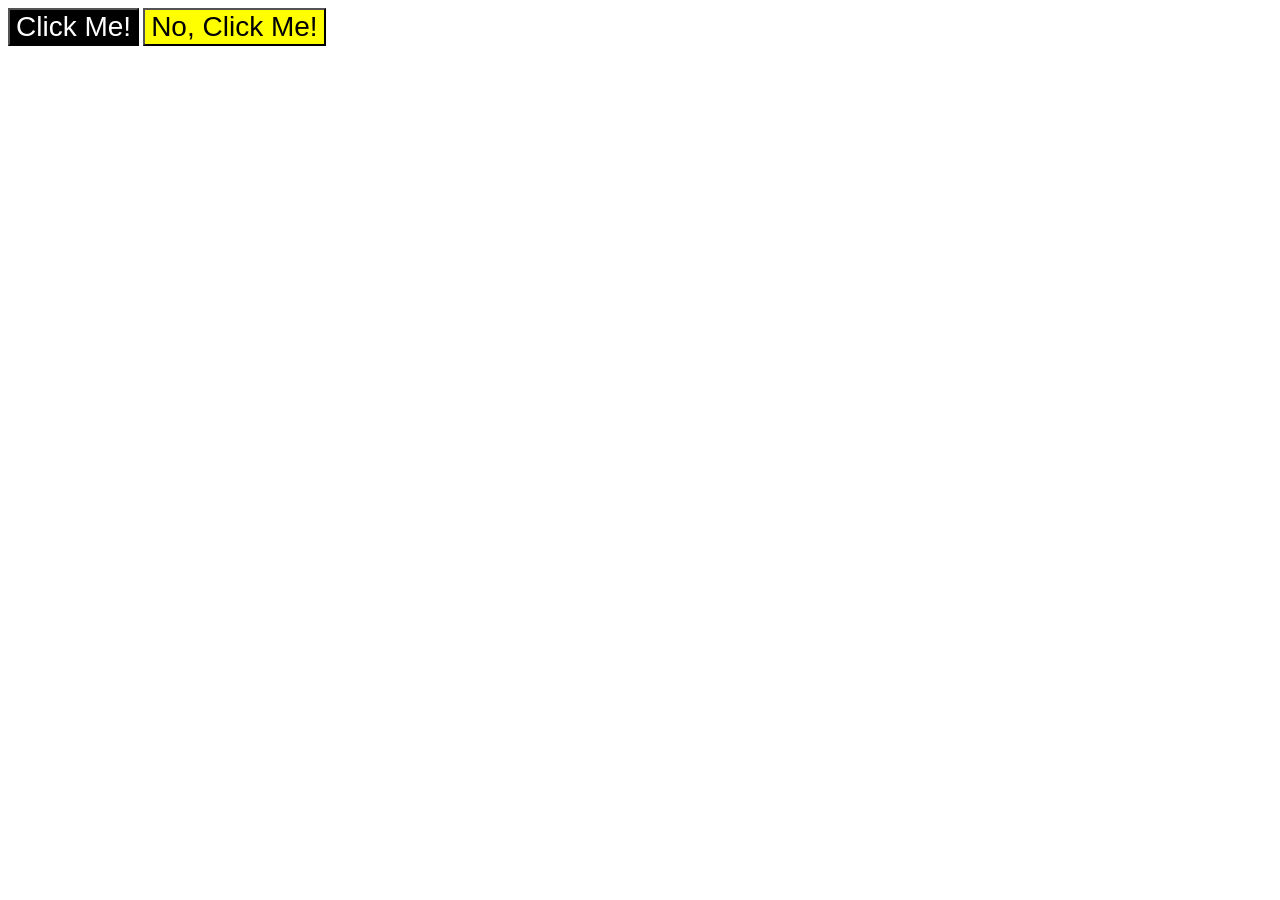
==== foundations/intro-to-css/03-grouping-selectors/index.html @ ee0512fe "Add classes and IDs, style elements per exercise" ====
<!DOCTYPE html>
<html lang="en">
  <head>
    <meta charset="UTF-8">
    <meta http-equiv="X-UA-Compatible" content="IE=edge">
    <meta name="viewport" content="width=device-width, initial-scale=1.0">
    <title>Grouping Selectors</title>
    <link rel="stylesheet" href="style.css">
  </head>
  <body>
    <button class="interior">Click Me!</button>
    <button class="fashion">No, Click Me!</button>
  </body>
</html>
---- foundations/intro-to-css/03-grouping-selectors/style.css ----
/* Add CSS Styling */
.interior, .fashion {
    font-size: 28px;
    font-family: Helvetica, "Times New Roman", sans-serif;
}

.interior {
    background-color: black;
    color: white;
}

.fashion {
   background-color: yellow; 
}
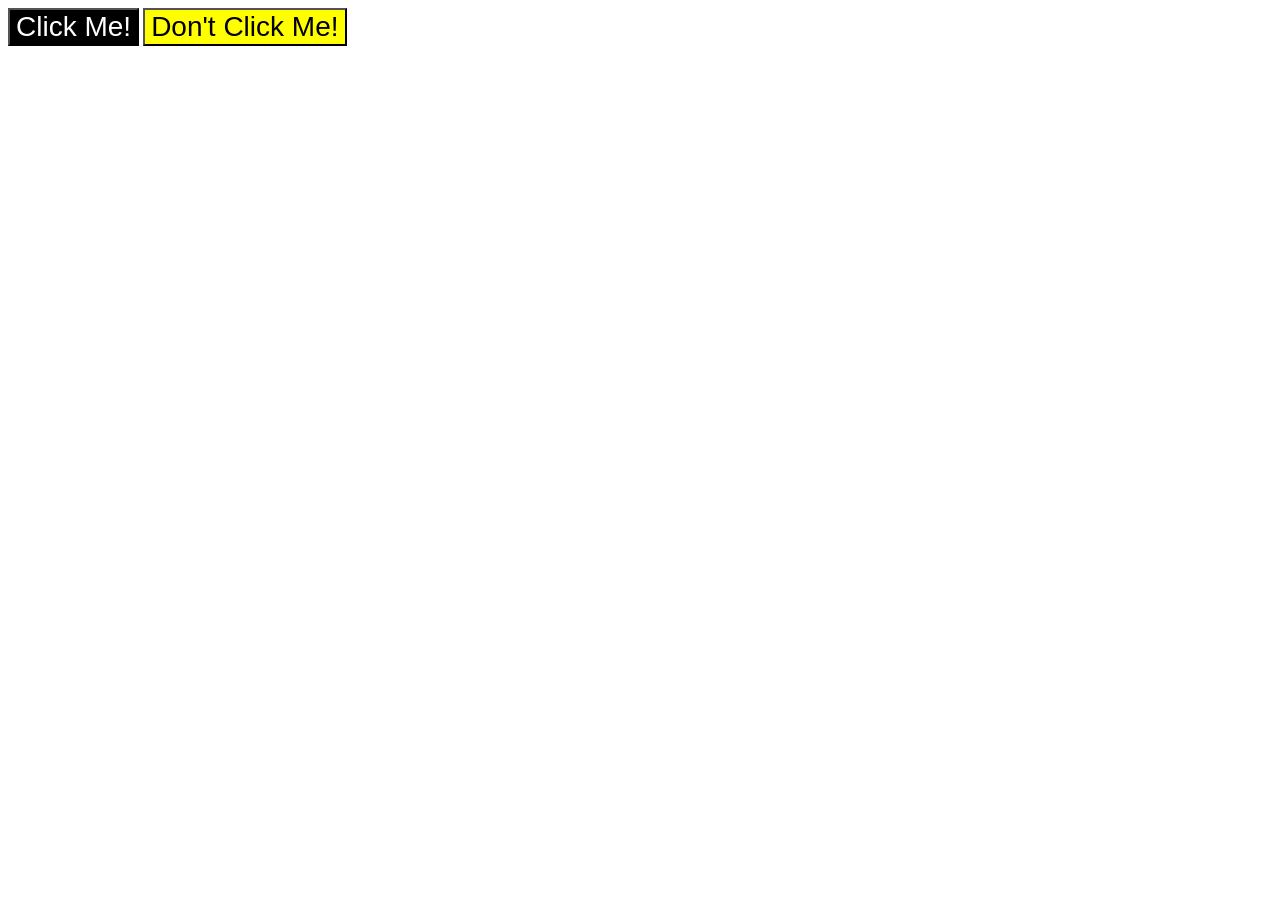
==== commit 91a9db3d: "Add classes and IDs, style elements per exercise" ====
--- a/foundations/intro-to-css/03-grouping-selectors/index.html
+++ b/foundations/intro-to-css/03-grouping-selectors/index.html
@@ -9,6 +9,6 @@
   </head>
   <body>
     <button class="interior">Click Me!</button>
-    <button class="fashion">No, Click Me!</button>
+    <button class="fashion">Don't Click Me!</button>
   </body>
 </html>
